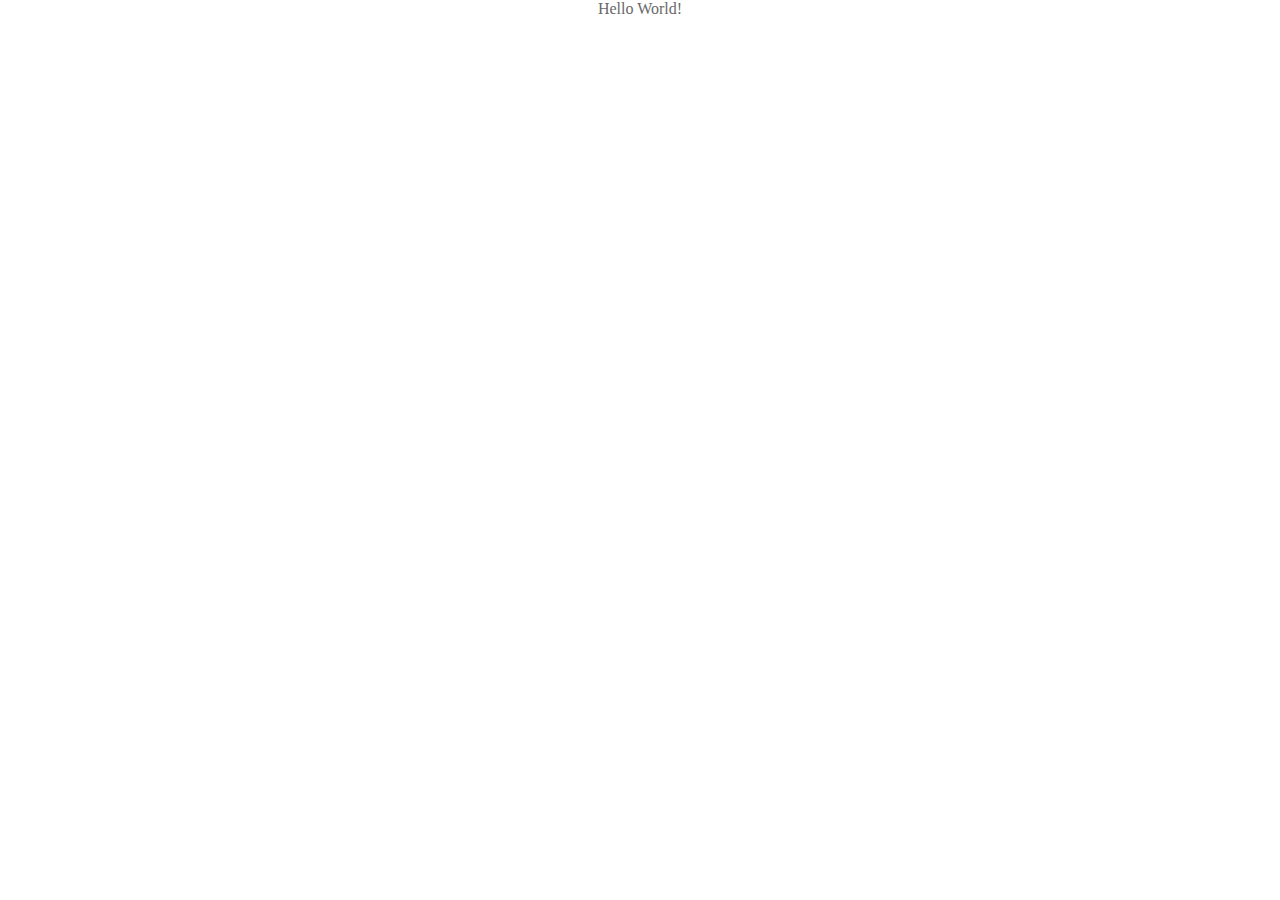
==== glam_popUp.html @ fe98d5dd "Add files via upload" ====
<!DOCTYPE html>
<html lang="ko">
    <head>
        <meta charset="UTF-8">
        <title>GLAM popUp</title>

        <link rel="stylesheet" href="css/style.css">
        
        <!--script type="text/javascript" src="js/jquery-3.6.0.min.js"></script--> 
        <script type="text/javascript" src="https://code.jquery.com/jquery-3.2.0.min.js" ></script>
        <!--script src="http://ajax.googleapis.com/ajax/libs/prototype/1.6.1.0/prototype.js" type="text/javascript"></script-->
        
        <script type="text/javascript" src="js/script.js"></script> 
    
        
    </head>
    <body>
        Hello World!
    </body>
</html>
---- css/style.css ----
* {
    margin: 0px;
    padding: 0px;
    text-align: center;
    font-family:  ;
    color: dimgray;
    list-style-type: none;
}

.none{
  display:none;
}

button{
  padding: 20px;
  transition-delay:  0.2s;
}


h4{
  
}

button:hover{
  cursor: pointer;
}



  /*---- 헤더 ----*/

header{
  background-color: lightsalmon;
  padding: 30px;
  color: white;
  display: none;
}
  /*---- 이미지 업로드 페이지 ----*/
title{
  background: rosybrown;
  color:black;
}
  title>h2{
   
    
  }
  /*---- 이미지 업로드 페이지 ----*/
aside{
  background:rgba(255,255,255,0.9);
  position: fixed;
  width: 400px;
  height: 100vh;
  right: 0px;
  z-index: 101;
  filter: drop-shadow(0 0 0.25rem rgba(0,0,0,0.2));
  display: ;
}
  aside>span{
    position:absolute;
    left: 20px;
    top:20px;
  }
  aside>span:hover{
    cursor: pointer;
    transform: translate(-1px,-1px);
  }
  
  aside>#imgBox_aside{
    background: rosybrown;
    min-height: 200px;
    padding:;
    margin:100px 30px 20px;
    

  }
    aside>#imgBox_aside>img{
      margin:30px;
    }
    aside>#textBox_aside>ul{

      }
        aside>#textBox_aside>ul>li{
          background;
          margin:10px;
          height: 30px;
          padding:10px;
        }
        aside>#textBox_aside>ul>li>label{
          
        }
        aside>#textBox_aside>ul>li>input{
          width: 60%;
          padding: 10px;
          float: right;
        }
    aside>#textBox_aside>button{
      width: 90%;
      margin-top: 30px;
      padding:20px ; 
    }
  /*---- 이미지 업로드 페이지 ----*/

  
#title{
  background: mistyrose !important;
  height: 50px !important;
  padding-top: 10px;
  line-height: 50px;
  
}
  #title>h2{
    
  }
h3 {
  height: 50px;
  vertical-align: bottom;
  padding: 20px auto;
  border: lavender 0px solid;
  line-height: 50px;
}
#classLists{
  background:;
  min-height: 500px;
  margin: 50px;
}
  #classLists>ol{
    width: ;
   
    min-height: 50px;
    
    display: grid;
    grid-template-columns: repeat(3, 1fr);
    grid-gap: 10px;
    grid-auto-rows: minmax(50px, auto);
      
  }
    #classLists>ol>li{
      grid-gap: 10px;
      padding:10px;
      margin: 10px;
      vertical-align: center;
       
      background: mediumpurple;   
    }
      #classLists>ol>li>h4{
        border-bottom: 2px white solid;
        color: white;
        padding:5px;
      }

      li.makeClass{
        background: indigo !important;
      }
      li.makeClass:hover{
        background: lavender !important;
        cursor: pointer;
      }


    #classLists>ol>li>p{
    color:white;
    margin:10px;
    }

    #classLists>ol>li>button{
      float: right;
      height: ;
      text-align: center;
      display: ;
      line-height: 1;
  display: inline-block;
  vertical-align: middle;
    }
    
    
  .makeClassBt{
    background-color: paleturquoise ;
    padding: 10px;
    margin:20px 10px; 
    width: 100px;

    color:;
    float: right;
  }

  #classLists>.makeClass:hover{
    cursor: pointer;
    background-color: white;
    color: indigo;
    transition-delay: 1s;
  }





/*---- 네비게이션 ----*/

nav{
  background :rgba(0, 0, 0, 0.5);
  
  position: fixed;
  width: 160px;
  height: 100vh;
  left:0px;
  z-index: 100;
  filter: drop-shadow(0 0 0.25rem dimgray);
}

nav>div{
  min-height: 30px;
  padding:  10px 10px;
  color: white;
}
  nav>div>img{
    padding: 20px 5px;
  }

nav>div:hover{
  color: tomato;
  cursor: pointer;
  background: white;
}

nav>#div6{
  background:white;
  color:dimgray;
  line-height: 2em;
}

/*---- 본문 ----*/


.container{
	position: relative;
  padding-left: 160px;
}

/*----img Upload----*/

#imgUpload{
  border: 0px solid gray;
  background: lightgrey;
  padding:10px 0px;
}
  #imgUpload>h3{
    background:;
    width: 100%;
    display: block;
  }
      #imgUpload>div {
        
        padding: 5em;
        border-bottom: ;
        display: grid;
        grid-template-columns: repeat(2, 1fr);
        grid-gap: 10px;
        grid-auto-rows: minmax(50px, auto);
      }
      .container>div{
        min-height: ;
      }

  
  #imgUpload>div{
   
    padding: 1em;
    display: ;
    width: ;
  }
      .imgBox{
        width: ;
        background: mistyrose ;
        transition: background-color .5s;
        padding-top: 10%;
        box-shadow: 1px 1px 1px 1px lightgray inset;
        margin-right:50px;
      }
        .imgBox:hover{
          background-color: gray;
          color:white;
        }
          .imgBox>img{
            padding:30px;
          }
        #imgUpload>.textBox{

        } 

        .textBox {

        }
          .textBox>div{
            border: 0px red solid;
            min-height: 30px;
            padding:2px;
            
          }
          .textBox>div>*{
            
          }
    
          .textBox>div>label{
            width:20%;
            padding-bottom:;
            line-height: ;
            height: ;
            text-align: left;;
            float: left;
          }
    
          .textBox>div>input{
            margin: ;
            padding:5px;
            width: 70%;
            background: ;
            float: right;
          }
            .textContents {
              height: 100px;
            }
    
          .textBox>button{
            display: ;
            padding: 10px;
            margin-top: 20px;
            width: 100%;
            float: ;
          }

/*----갤러리 수장고----*/

  #gallery{
  background: mintcream;
  }
    #gallery>ul{
      display: grid;
      grid-template-columns: repeat(4, 1fr);
      grid-gap: 10px;
      grid-auto-rows: minmax(100px, auto);
     
   
    }
      #gallery>ul>li{
        background: darkseagreen;
        border:0px green solid;
        padding:;
        max-height: ;

        position: relative;
      }
        #gallery>ul>li>span{
          display: block;
          max-height: 100px;
          width: 100%;
          padding-top:100%;
          background: url(../img/gradation_purple.jpeg) no-repeat;
          background-size: 100vh 100% contain;
       
        }
       
      #gallery>ul>li>p{
        position:absolute;
        background:rgba(255,255,255,1);
        width: 100%;
        padding:10px;
        left:0;
        bottom:0px;
        z-index: 100;
      }

/*----Students----*/

#studentLists{
  min-height: 500px;
  background: rgba(0, 0, 0, 0.1);
}
  #students>ul{
    
  }
  #students>ul>li{
    padding:10px;
    border:paleturquoise 10px solid;
  }


.students_wrapper{
  display: grid;
  grid-template-columns: repeat(3, 1fr);
  grid-gap: 10px;
  grid-auto-rows: minmax(100px, auto);
}

        ol.students_wrapper>li{
          background: lightsalmon;
          border: 0 px solid red;
          margin:1vw;
          padding:20px;
        }
          ol.students_wrapper>li>img{
            margin-bottom: 10px;
          }





  /*---- Grid Test ----*/
    .one {
      grid-column: 1 / 3;
      grid-row: 1;
    }
    .two {
      grid-column: 2 / 4;
      grid-row: 1 / 3;
    }
    .three {
      grid-column: 1;
      grid-row: 2 / 5;
    }
    .four {
      grid-column: 3;
      grid-row: 3;
    }
    .five {
      grid-column: 2;
      grid-row: 4;
    }
    .six {
      grid-column: 3;
      grid-row: 4;
    }

/*----footer----*/

footer{
  background-color: darkslategrey;
  color: white;
  padding: 20px;
  margin-top: 20px;
}

  footer>button{
    background:;
  }


  footer>button:hover{
    background: white;
    cursor: pointer;
  }






/*----Grid Test----*/

.gridTest {
  margin-top: 10px;
  padding: 30px;
}

  .gridTest>div{
    background-color: ;

  }
    .gridTest>.view{
      display: grid;
      grid-template-columns: repeat(3, 1fr);
      grid-gap: 10px;
      grid-auto-rows: minmax(100px, auto);

  
    }
      .view>div{
        border: 0px red solid; 
        min-width: 10em;
      }
        .fv{
          grid-column: 1 / 4;
          grid-row: 1 / 4 ;
          background-image: url() ; 
        }
          .fv>img{
            width: 100%;
          }
        .viewText{
          grid-column: 4 / 5;
          grid-row: 1;
        }
        .tv{
          grid-column: 4 / 5;
          grid-row: 3 / 4;
          background-image: url( )) ;
          position: relative; 
        }
          .tv>img{
            position: absolute;
            bottom: 0px;
            right: 0px;
            width: 100%;
          }
        
    .gridTest>.walls{
      grid-column: 1 / 3;
      grid-row: 2;
      min-height: 100px;
      margin-top: 20px;
      border: 0px red solid;
      color: ;
      background-image: url() ; 
      background-position: left top;
    }
    .gridTest>.walls>img{
      width: 100%;
    }
      .gridTest>.walls>ol{
        margin:10px 0px;
        width: ;
        ;
      }
      .gridTest>.walls>ol>li{
        width: 24%;display: inline-block;
        background: ;
        min-height: 100px;
      }





/*----Wrapper----*/

.wrapper {
  display: grid;
  grid-template-columns: repeat(3, 1fr);
  grid-gap: 10px;
  grid-auto-rows: minmax(100px, auto);
}

  .wrapper>*{
    background: rgba(225,225,225,0.5);
    border: ;
    margin:1vw;
  }
    .one {
      grid-column: 1 / 3;
      grid-row: 1;
    }
    .two {
      grid-column: 2 / 4;
      grid-row: 1 / 3;
    }
    .three {
      grid-column: 1;
      grid-row: 2 / 5;
    }
    .four {
      grid-column: 3;
      grid-row: 3;
    }
    .five {
      grid-column: 2;
      grid-row: 4;
    }
    .six {
      grid-column: 3;
      grid-row: 4;
    }
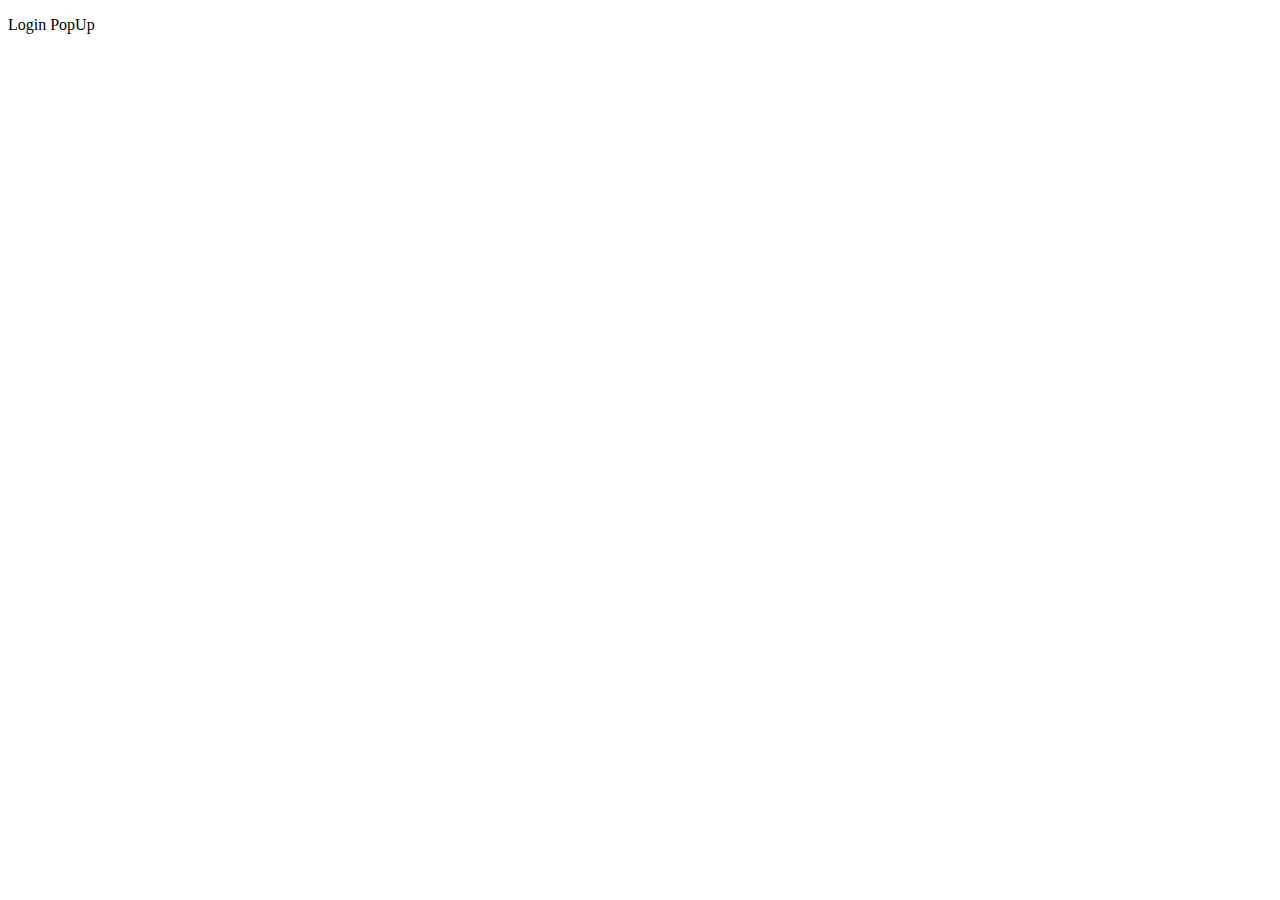
==== commit 9e3f4c40: "Add files via upload" ====
--- a/glam_popUp.html
+++ b/glam_popUp.html
@@ -6,15 +6,17 @@
 
         <link rel="stylesheet" href="css/style.css">
         
-        <!--script type="text/javascript" src="js/jquery-3.6.0.min.js"></script--> 
         <script type="text/javascript" src="https://code.jquery.com/jquery-3.2.0.min.js" ></script>
-        <!--script src="http://ajax.googleapis.com/ajax/libs/prototype/1.6.1.0/prototype.js" type="text/javascript"></script-->
         
         <script type="text/javascript" src="js/script.js"></script> 
     
         
     </head>
     <body>
-        Hello World!
+        <div>
+            <p>Login PopUp</p>
+        </div>
+
+        
     </body>
 </html>